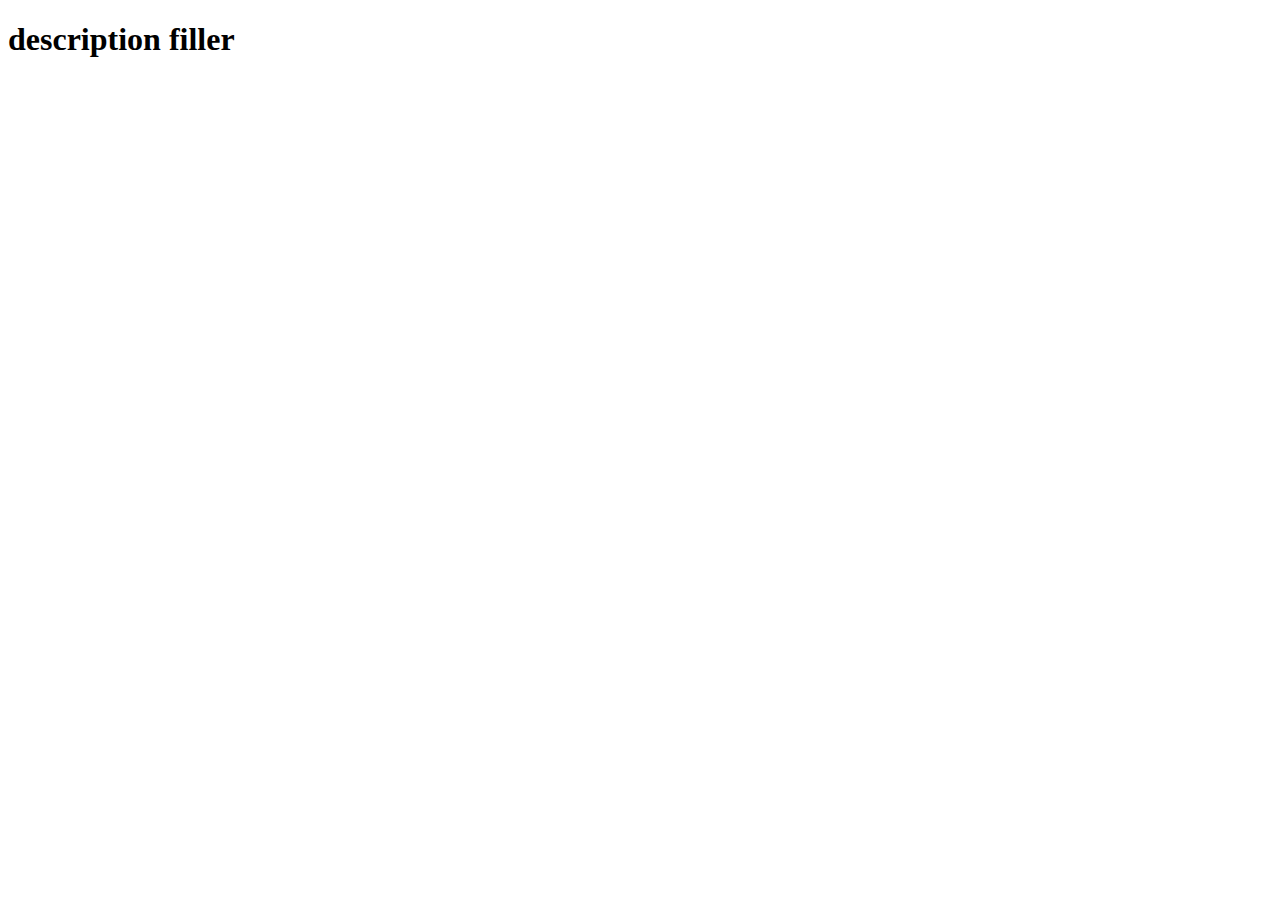
==== index.html @ 0c8dabf0 "Add boilerplate html and description for README.md" ====
<!DOCTYPE html>
<html lang="en">
    <head>
        <meta charset="UTF-8">
        <title>the kitchen.</title>
        
    </head>
    <body>
        <h1>description filler</h1>


    </body>
</html>
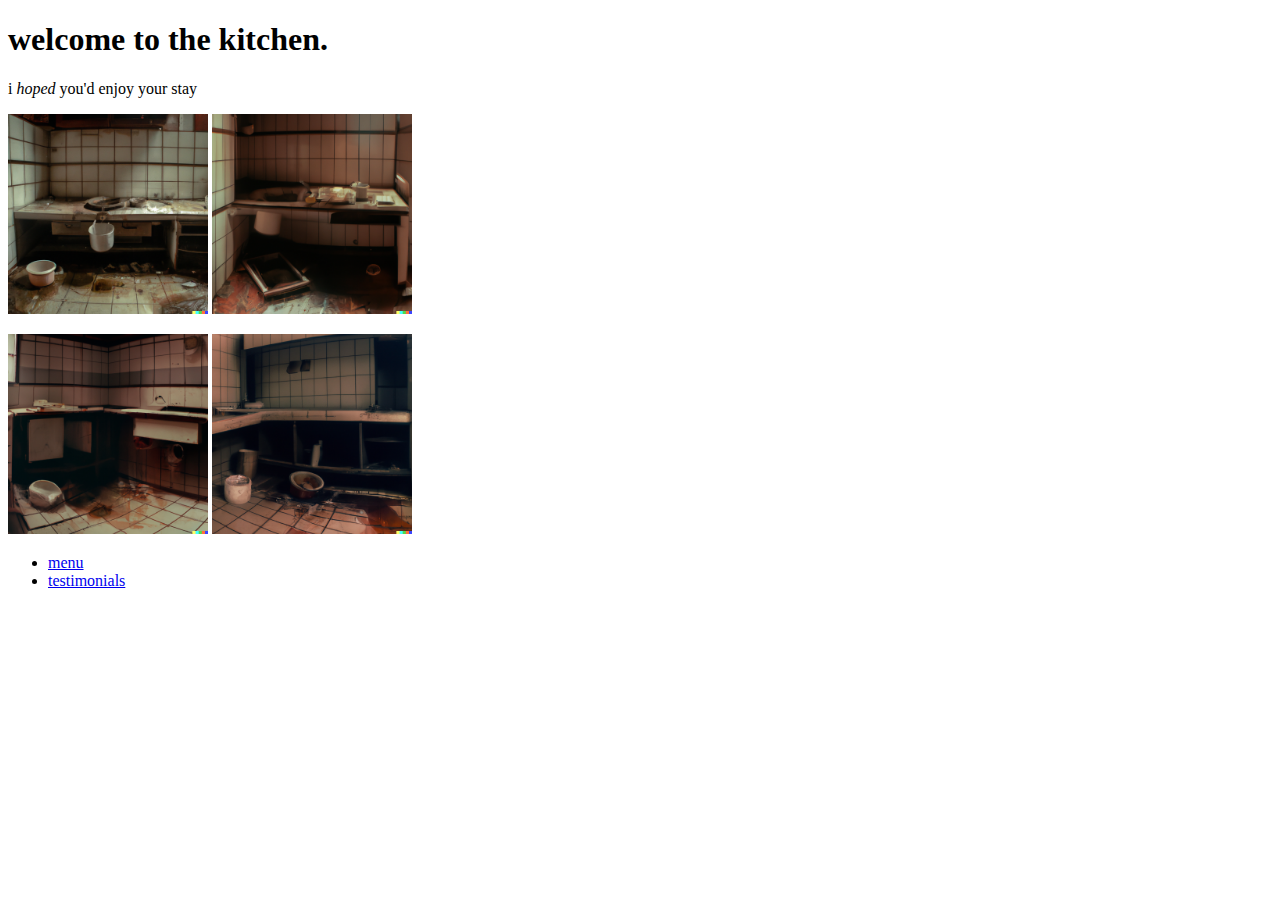
==== commit b176eb08: "Add resources to file, add content to index.html" ====
--- a/index.html
+++ b/index.html
@@ -6,8 +6,26 @@
         
     </head>
     <body>
-        <h1>description filler</h1>
+        <p>
+            <h1>welcome to the kitchen.</h1>
+            i <em>hoped</em> you'd enjoy your stay
+        </p>
+        
+        <p>
+            <img src="./resources/kitchen/lonely kitchen5.png" width="200" height="200" alt="kitchen image">
+            <img src="./resources/kitchen/lonely kitchen4.png" width="200" height="200" alt="kitchen image">
+        </p>
 
+        <p>
+            <img src="./resources/kitchen/lonely kitchen2.png" width="200" height="200" alt="kitchen image">
+            <img src="./resources/kitchen/lonely kitchen3.png" width="200" height="200" alt="kitchen image">
+        </p>
+        
+        
+        <ul>
+            <li> <a href="./menu/menu.html">menu</a> </li>
+            <li> <a href="./testimonials/testimonials.html">testimonials</a> </li>
+        </ul>
 
     </body>
 </html>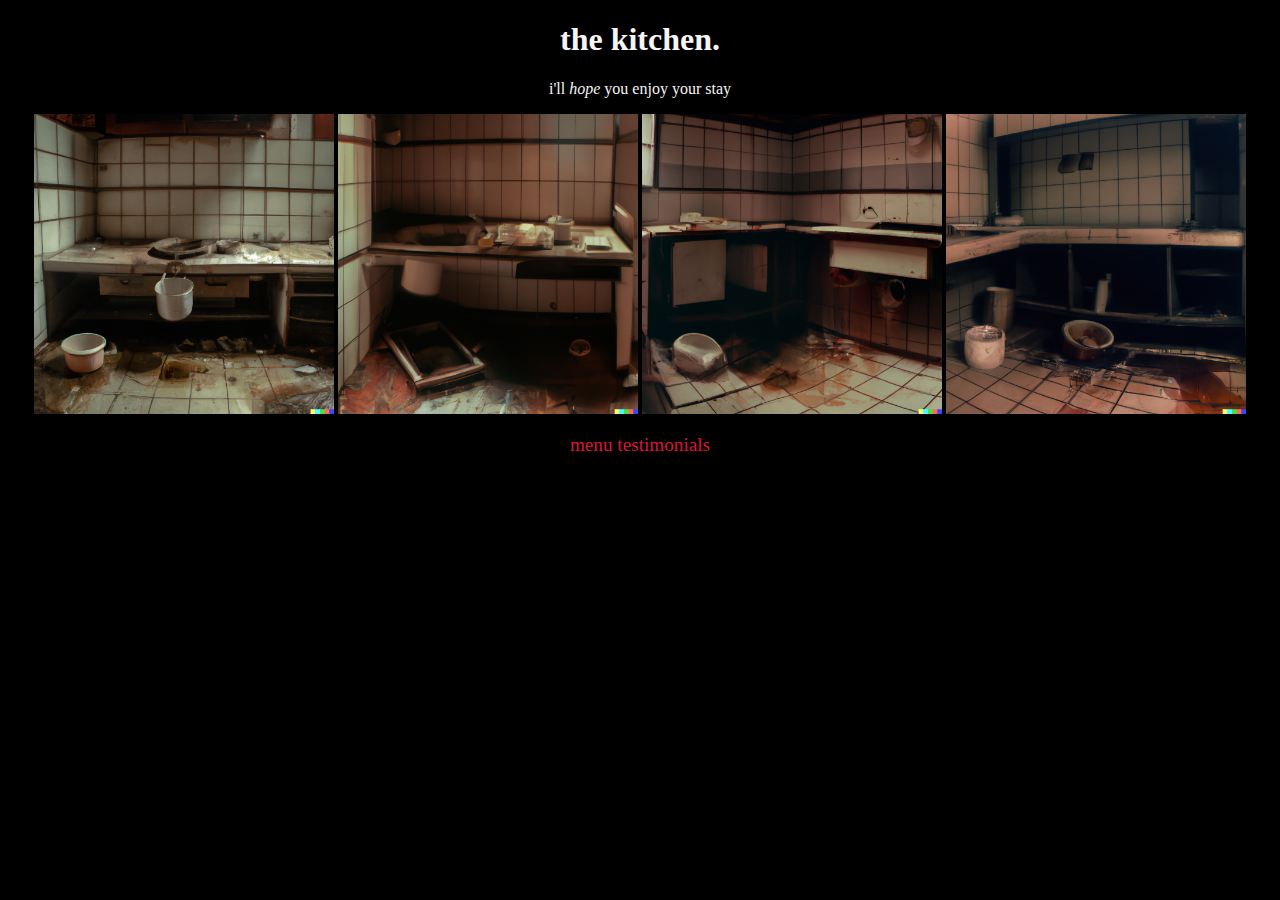
==== commit 83cc7f5c: "link css style sheet to index.html and menu.html" ====
--- a/index.html
+++ b/index.html
@@ -2,30 +2,27 @@
 <html lang="en">
     <head>
         <meta charset="UTF-8">
+        <link rel="stylesheet" href="./css_sheets/index.css">
         <title>the kitchen.</title>
-        
+        <h1>the kitchen.</h1>
     </head>
     <body>
         <p>
-            <h1>welcome to the kitchen.</h1>
-            i <em>hoped</em> you'd enjoy your stay
+            i'll <em>hope</em> you enjoy your stay
         </p>
         
         <p>
-            <img src="./resources/kitchen/lonely kitchen5.png" width="200" height="200" alt="kitchen image">
-            <img src="./resources/kitchen/lonely kitchen4.png" width="200" height="200" alt="kitchen image">
-        </p>
-
-        <p>
-            <img src="./resources/kitchen/lonely kitchen2.png" width="200" height="200" alt="kitchen image">
-            <img src="./resources/kitchen/lonely kitchen3.png" width="200" height="200" alt="kitchen image">
+            <img src="./resources/kitchen/lonely kitchen5.png" width="300" height="300" alt="kitchen image">
+            <img src="./resources/kitchen/lonely kitchen4.png" width="300" height="300" alt="kitchen image">
+            <img src="./resources/kitchen/lonely kitchen2.png" width="300" height="300" alt="kitchen image">
+            <img src="./resources/kitchen/lonely kitchen3.png" width="300" height="300" alt="kitchen image">
         </p>
         
-        
-        <ul>
-            <li> <a href="./menu/menu.html">menu</a> </li>
-            <li> <a href="./testimonials/testimonials.html">testimonials</a> </li>
-        </ul>
+        <div class="link-text">
+            <a href="./menu/menu.html">menu</a>
+            <a href="./testimontials/testimonials.html">testimonials</a>
+        </div>
+            
 
     </body>
 </html>--- a/css_sheets/index.css
+++ b/css_sheets/index.css
@@ -0,0 +1,30 @@
+html{
+    background-color: black;
+    color: whitesmoke;
+    text-align: center;
+}
+.link-text{
+    font-size: larger;
+
+}
+
+a:link {
+  color: crimson;
+  background-color: transparent;
+  text-decoration: none;
+}
+
+a:visited {
+  color: coral;
+  background-color: transparent;
+  text-decoration: none;
+}
+
+a:hover {
+  color: red;
+  background-color: transparent;
+  text-decoration: underline;
+}
+
+
+
